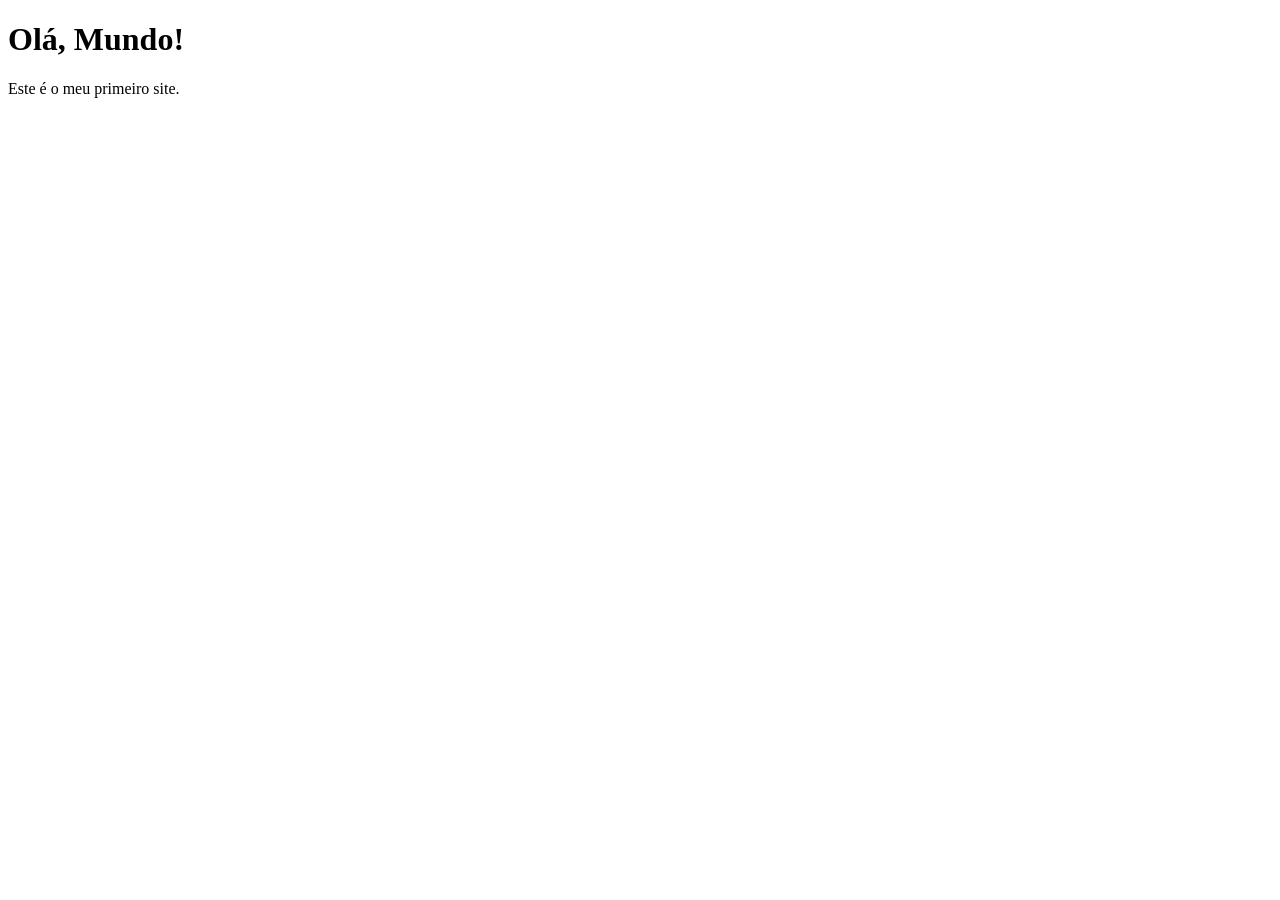
==== index.html @ 08694b0a "first commit" ====
<!DOCTYPE html>
<html lang="pt-br">
<head>
<meta charset="UTF-8">
<meta name="viewport" content="width=device-width, initial-scale=1.0">
<title>Minha Primeira Página</title>
<link rel="stylesheet" href="style.css">
</head>
<body>
<h1>Olá, Mundo!</h1>
<p>Este é o meu primeiro site.</p>
</body>
</html>
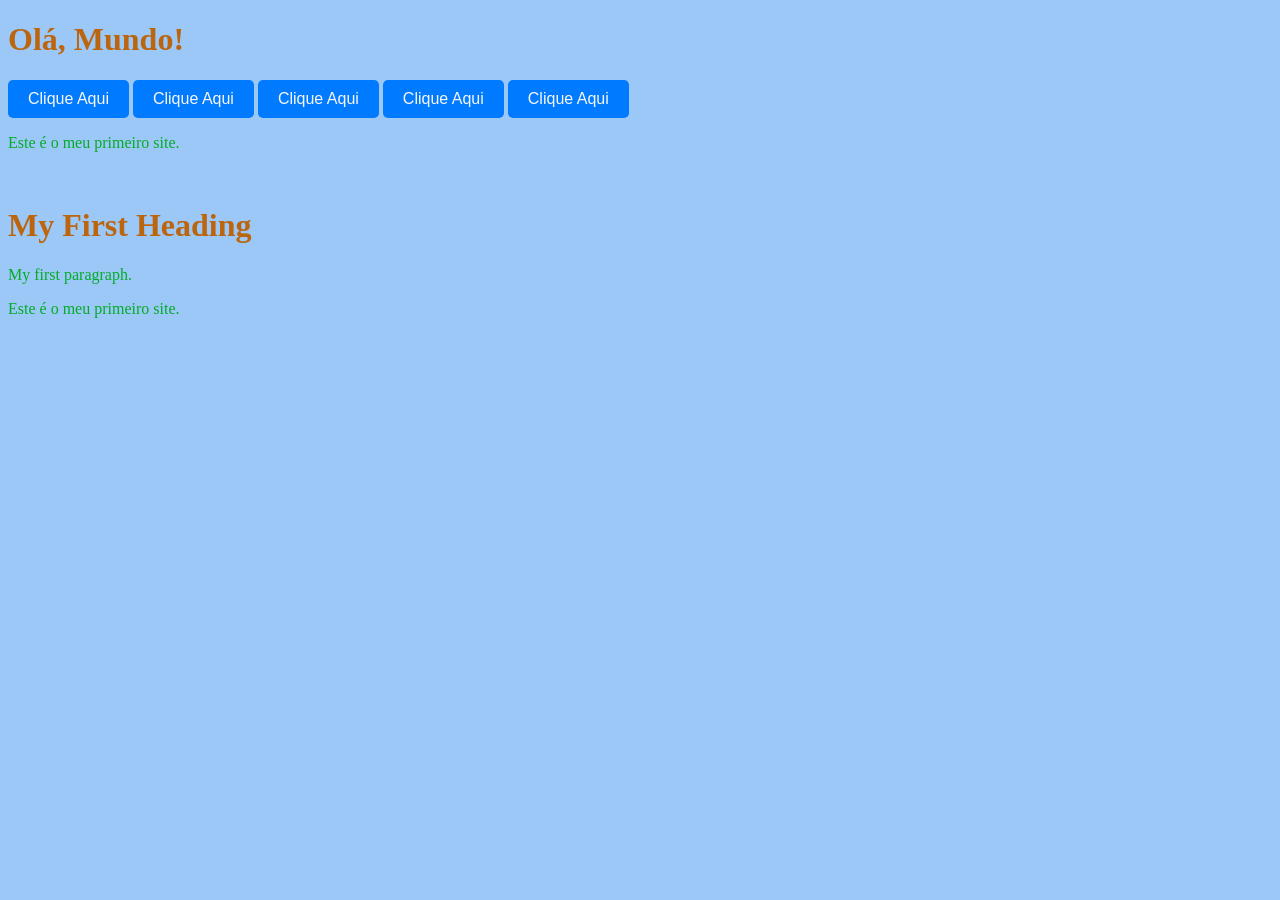
==== commit 8891a597: "Testes html" ====
--- a/index.html
+++ b/index.html
@@ -1,13 +1,60 @@
 <!DOCTYPE html>
 <html lang="pt-br">
+
 <head>
-<meta charset="UTF-8">
-<meta name="viewport" content="width=device-width, initial-scale=1.0">
-<title>Minha Primeira Página</title>
-<link rel="stylesheet" href="style.css">
+    <meta charset="UTF-8">
+    <meta name="viewport" content="width=device-width, initial-scale=1.0">
+    <title>Minha Primeira Página</title>
+    <style>
+        .meu-botao {
+            background-color: #007bff;
+            color: rgb(248, 247, 246);
+            padding: 10px 20px;
+            border: none;
+            border-radius: 5px;
+            cursor: pointer;
+            font-size: 16px;
+        }
+
+        body {
+            background-color: #9cc8f8;
+        }
+        
+        h1 {
+            color: rgb(187, 101, 15);
+        }
+
+        p {
+            color: rgb(2, 172, 39);
+        }
+
+        .meu-botao:hover {
+            background-color: #0056b3;
+        }
+    </style>
 </head>
+
 <body>
-<h1>Olá, Mundo!</h1>
-<p>Este é o meu primeiro site.</p>
+    <h1>Olá, Mundo!</h1>
+
+    <button class="meu-botao" onclick="mostrarMensagem()">Clique Aqui</button>
+    <button class="meu-botao" onclick="mostrarMensagem()">Clique Aqui</button>
+    <button class="meu-botao" onclick="mostrarMensagem()">Clique Aqui</button>
+    <button class="meu-botao" onclick="mostrarMensagem()">Clique Aqui</button>
+    <button class="meu-botao" onclick="mostrarMensagem()">Clique Aqui</button>
+    <p>Este é o meu primeiro site.</p><br>
+
+
+    <h1>My First Heading</h1>
+    <p>My first paragraph.</p>
+
+    <p>Este é o meu primeiro site.</p><br>
 </body>
+<script>
+    function mostrarMensagem() {
+
+        alert("Olá, Mundo")
+    }
+</script>
+
 </html>
